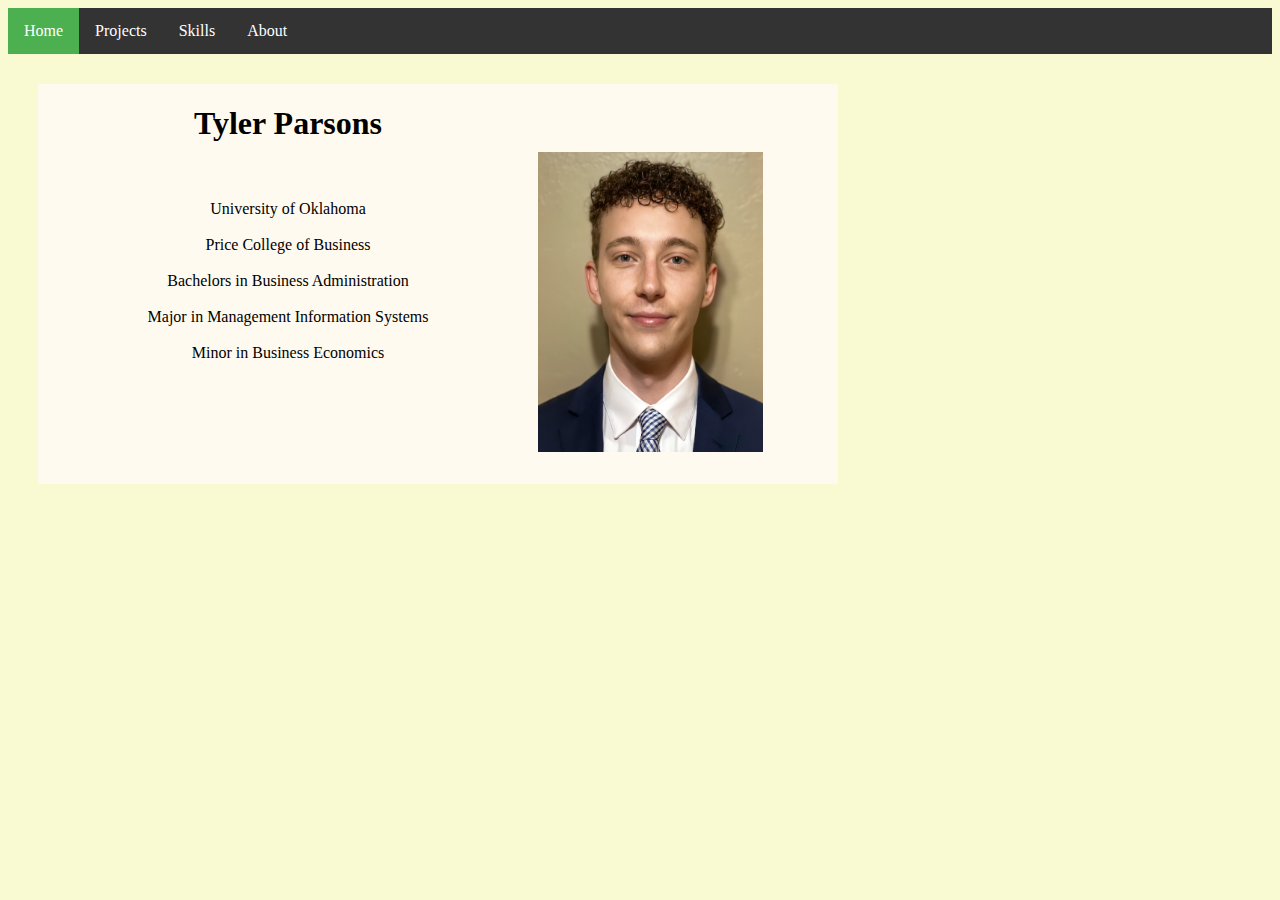
==== index.html @ 93dcafe7 "marins" ====
<head>
    <style>
        ul {
            list-style-type: none;
            margin: 0;
            padding: 0;
            overflow: hidden;
            background-color: #333;
        }

        li {
            float: left;
        }

            li a {
                display: block;
                color: white;
                text-align: center;
                padding: 14px 16px;
                text-decoration: none;
                font-size: 16px;
            }

                li a:hover:not(.active) {
                    background-color: #111;
                }

        .active {
            background-color: #4CAF50;
        }
        
        .main {
            float: left;
        }
        
        div{
            /*float:left;*/        
            /*margin:15px;*/
            

        }
        .container{
            margin:10px;
            display:flex;
            /*width:500px;
            height:500px;*/
        }
        .p2{
            font-size:20px;
        }
        .h1{
            font-size:30px;
        }
        
    </style>
</head>
<body style="background-color:lightgoldenrodyellow">

    <ul>
        <li><a class="active" href="index.html">Home</a></li>
        <li><a href="Project.html">Projects</a></li>
        <li><a href="Skills.html">Skills</a></li>
        <li><a href="About.html">About</a></li>
    </ul>

    <main role="main" class="container">
        <div class="container">
          
            <div class="jumbotron text-center col-md-6" style="margin-left:10px; margin-top:10px; width: 500px; height: 400px; background-color: floralwhite; text-align: center">
                <h1>Tyler Parsons</h1>
                <p2 style="color:black">
                    <br/><br/>
                    University of Oklahoma<br/><br/>
                    Price College of Business<br/><br/>
                    Bachelors in Business Administration<br/><br/>
                    Major in Management Information Systems<br/><br/>
                    Minor in Business Economics<br/><br/>
                </p2>
                
            </div>
            <div class="jumbotron text-center col-md-6" style="margin-top:10px; width:300px;height:400px;background-color:floralwhite;align-content:center">
              <p1><br/><br /></p1>
                <img src="myface.JPG" style="width:225px;height:300px">
            </div>
        </div>
    </main>
   
</body>
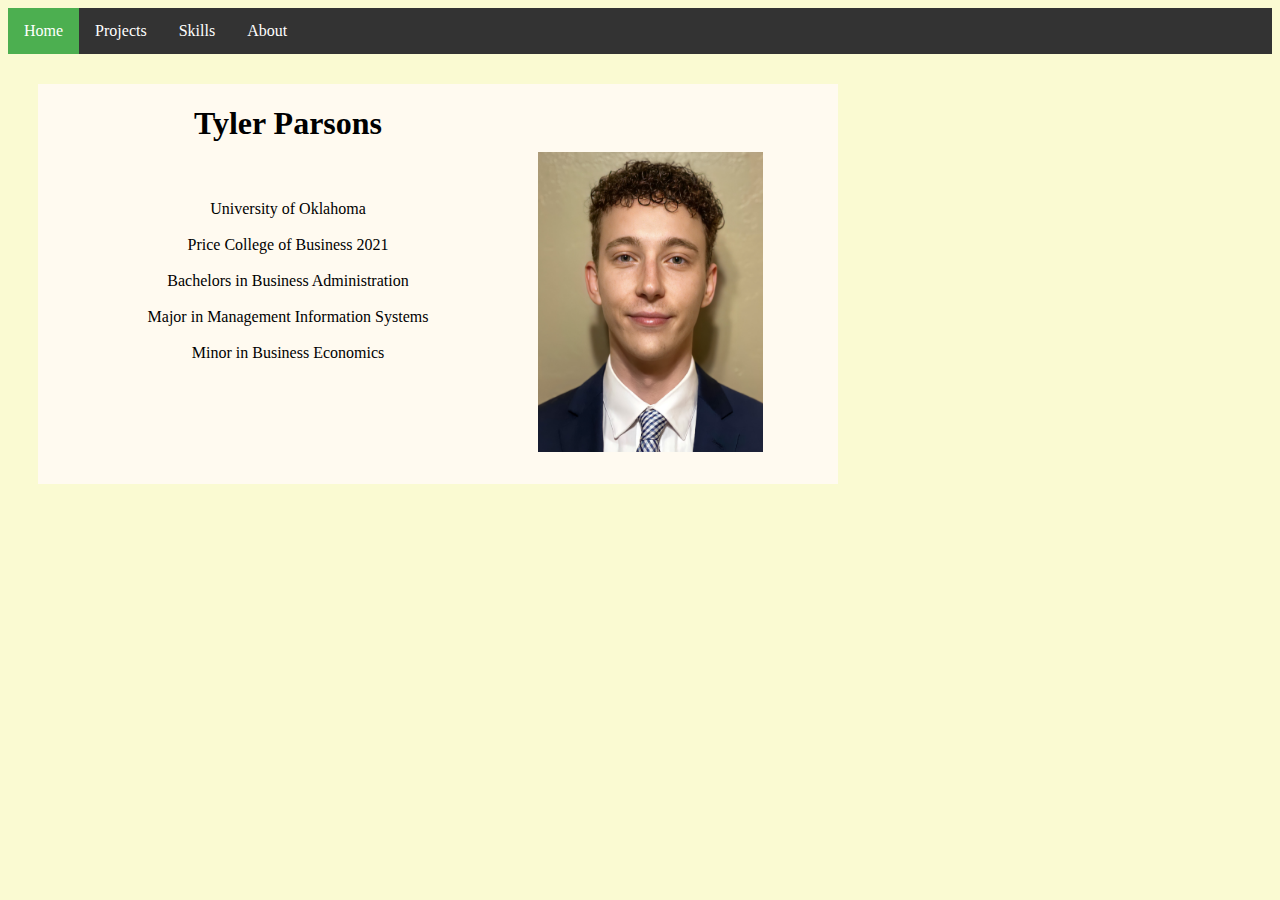
==== commit 94440380: "closeeeee" ====
--- a/index.html
+++ b/index.html
@@ -72,7 +72,7 @@
                 <p2 style="color:black">
                     <br/><br/>
                     University of Oklahoma<br/><br/>
-                    Price College of Business<br/><br/>
+                    Price College of Business 2021<br/><br/>
                     Bachelors in Business Administration<br/><br/>
                     Major in Management Information Systems<br/><br/>
                     Minor in Business Economics<br/><br/>
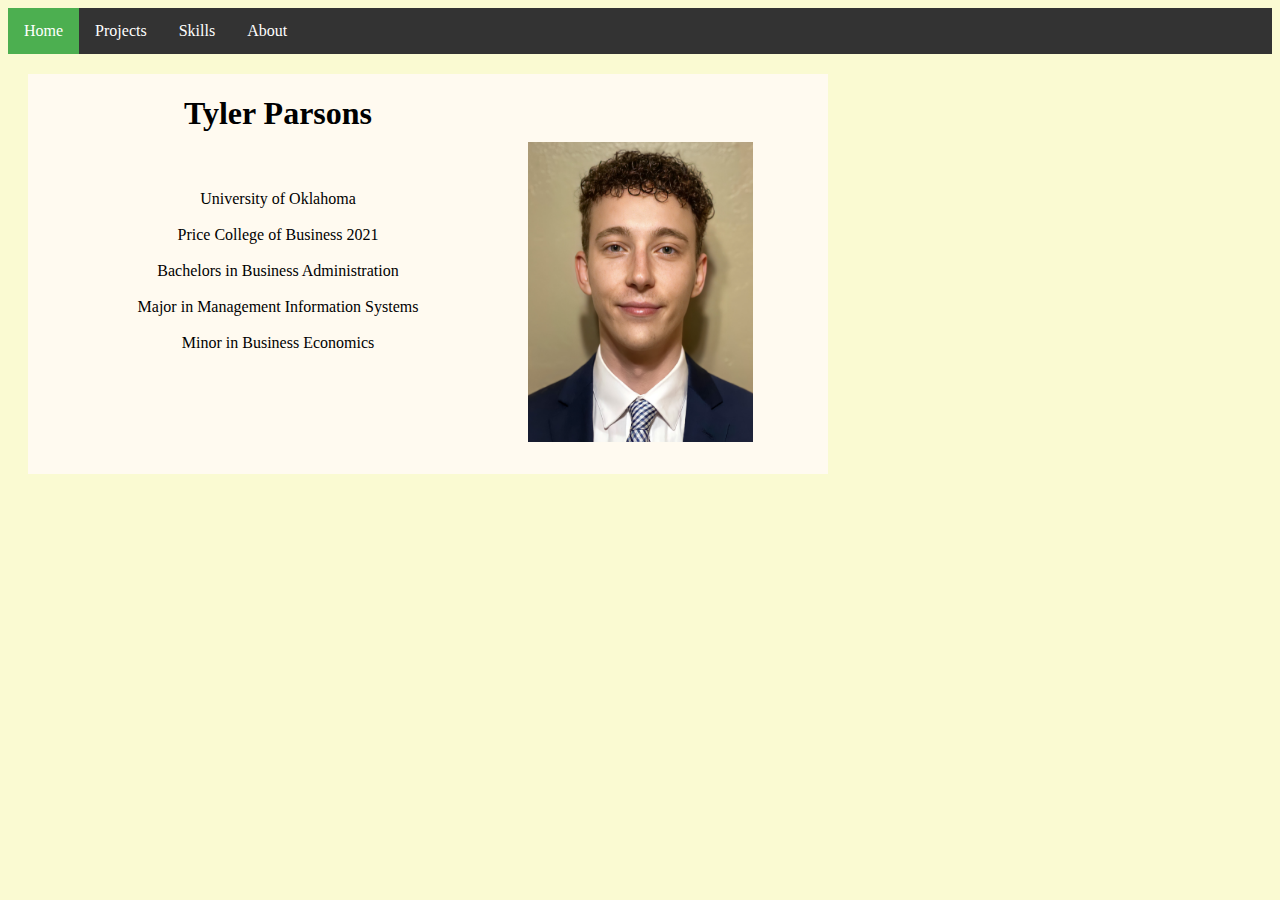
==== commit eb4fa023: "margins" ====
--- a/index.html
+++ b/index.html
@@ -67,7 +67,7 @@
     <main role="main" class="container">
         <div class="container">
           
-            <div class="jumbotron text-center col-md-6" style="margin-left:10px; margin-top:10px; width: 500px; height: 400px; background-color: floralwhite; text-align: center">
+            <div class="jumbotron text-center col-md-6" style="width: 500px; height: 400px; background-color: floralwhite; text-align: center">
                 <h1>Tyler Parsons</h1>
                 <p2 style="color:black">
                     <br/><br/>
@@ -79,7 +79,7 @@
                 </p2>
                 
             </div>
-            <div class="jumbotron text-center col-md-6" style="margin-top:10px; width:300px;height:400px;background-color:floralwhite;align-content:center">
+            <div class="jumbotron text-center col-md-6" style="width:300px;height:400px;background-color:floralwhite;align-content:center">
               <p1><br/><br /></p1>
                 <img src="myface.JPG" style="width:225px;height:300px">
             </div>
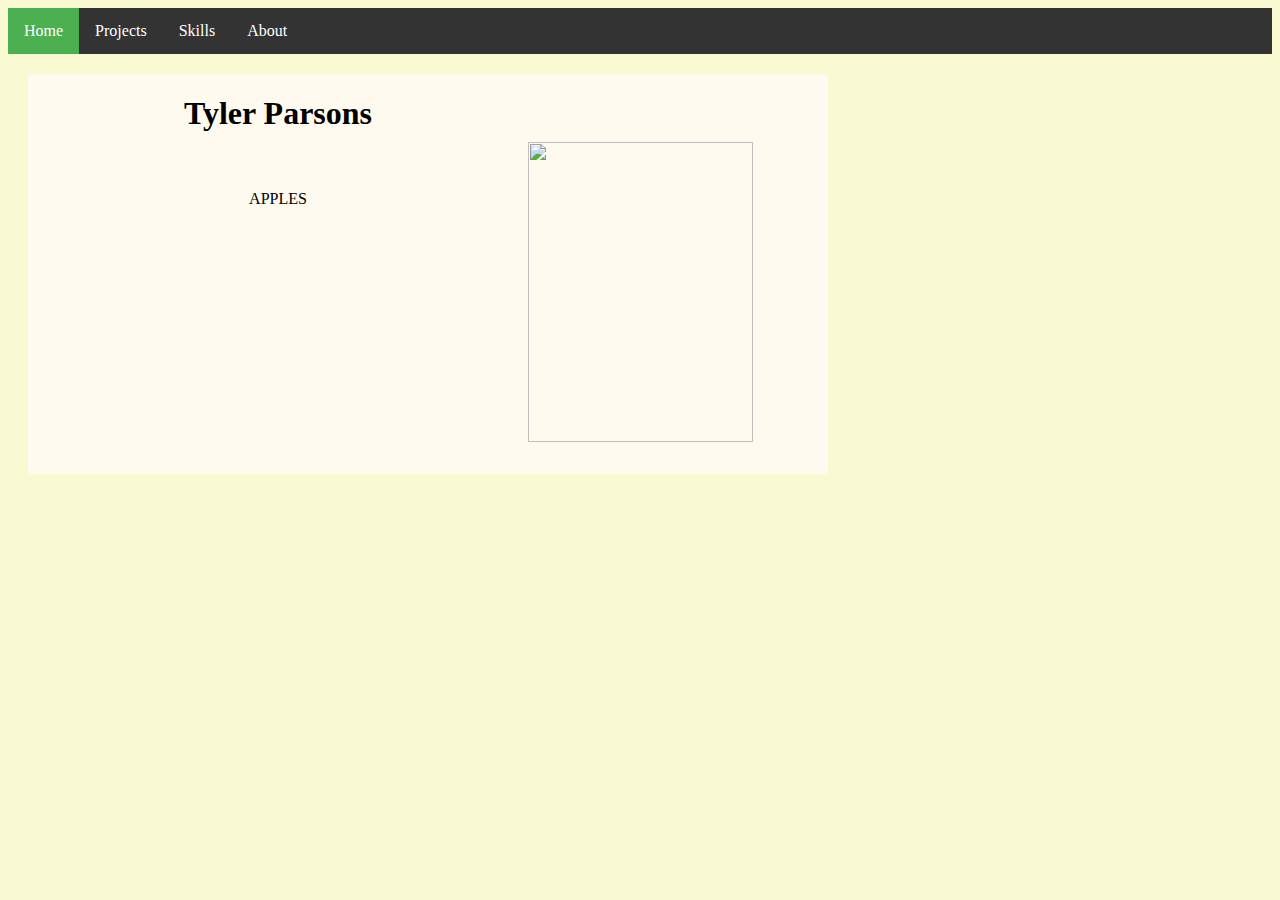
==== commit e66f5624: "apples" ====
--- a/index.html
+++ b/index.html
@@ -23,6 +23,7 @@
             }
 
                 li a:hover:not(.active) {
+                    font-size: 14px;
                     background-color: #111;
                 }
 
@@ -34,12 +35,7 @@
             float: left;
         }
         
-        div{
-            /*float:left;*/        
-            /*margin:15px;*/
-            
-
-        }
+        
         .container{
             margin:10px;
             display:flex;
@@ -51,6 +47,9 @@
         }
         .h1{
             font-size:30px;
+        }
+        .div {
+            margin: 10px
         }
         
     </style>
@@ -67,15 +66,11 @@
     <main role="main" class="container">
         <div class="container">
           
-            <div class="jumbotron text-center col-md-6" style="width: 500px; height: 400px; background-color: floralwhite; text-align: center">
+            <div class="jumbotron text-center col-md-6" style="border-left:10px; width: 500px; height: 400px; background-color: floralwhite; text-align: center">
                 <h1>Tyler Parsons</h1>
                 <p2 style="color:black">
                     <br/><br/>
-                    University of Oklahoma<br/><br/>
-                    Price College of Business 2021<br/><br/>
-                    Bachelors in Business Administration<br/><br/>
-                    Major in Management Information Systems<br/><br/>
-                    Minor in Business Economics<br/><br/>
+                    APPLES
                 </p2>
                 
             </div>
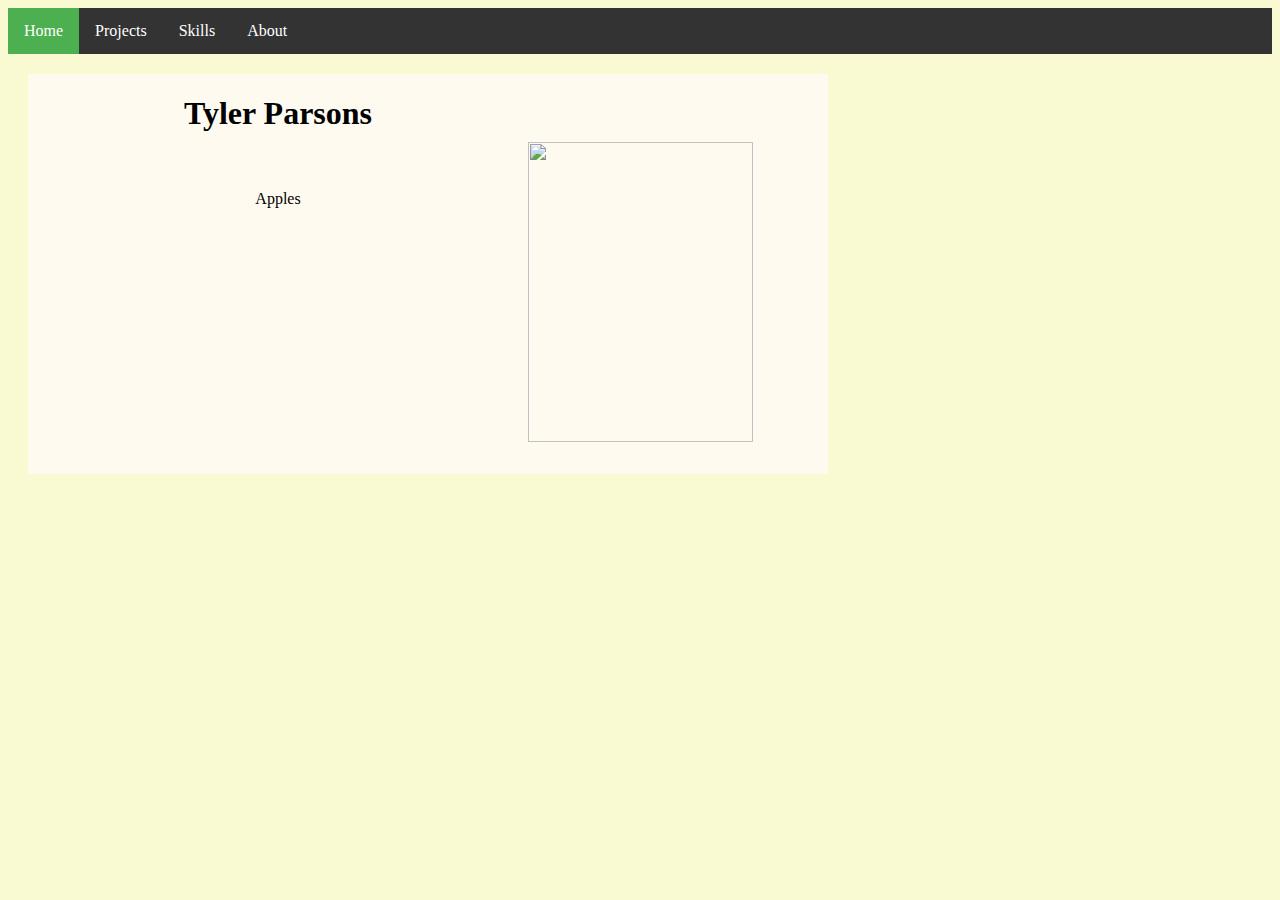
==== commit d403c01a: "Update index.html" ====
--- a/index.html
+++ b/index.html
@@ -70,7 +70,7 @@
                 <h1>Tyler Parsons</h1>
                 <p2 style="color:black">
                     <br/><br/>
-                    APPLES
+                    Apples
                 </p2>
                 
             </div>
